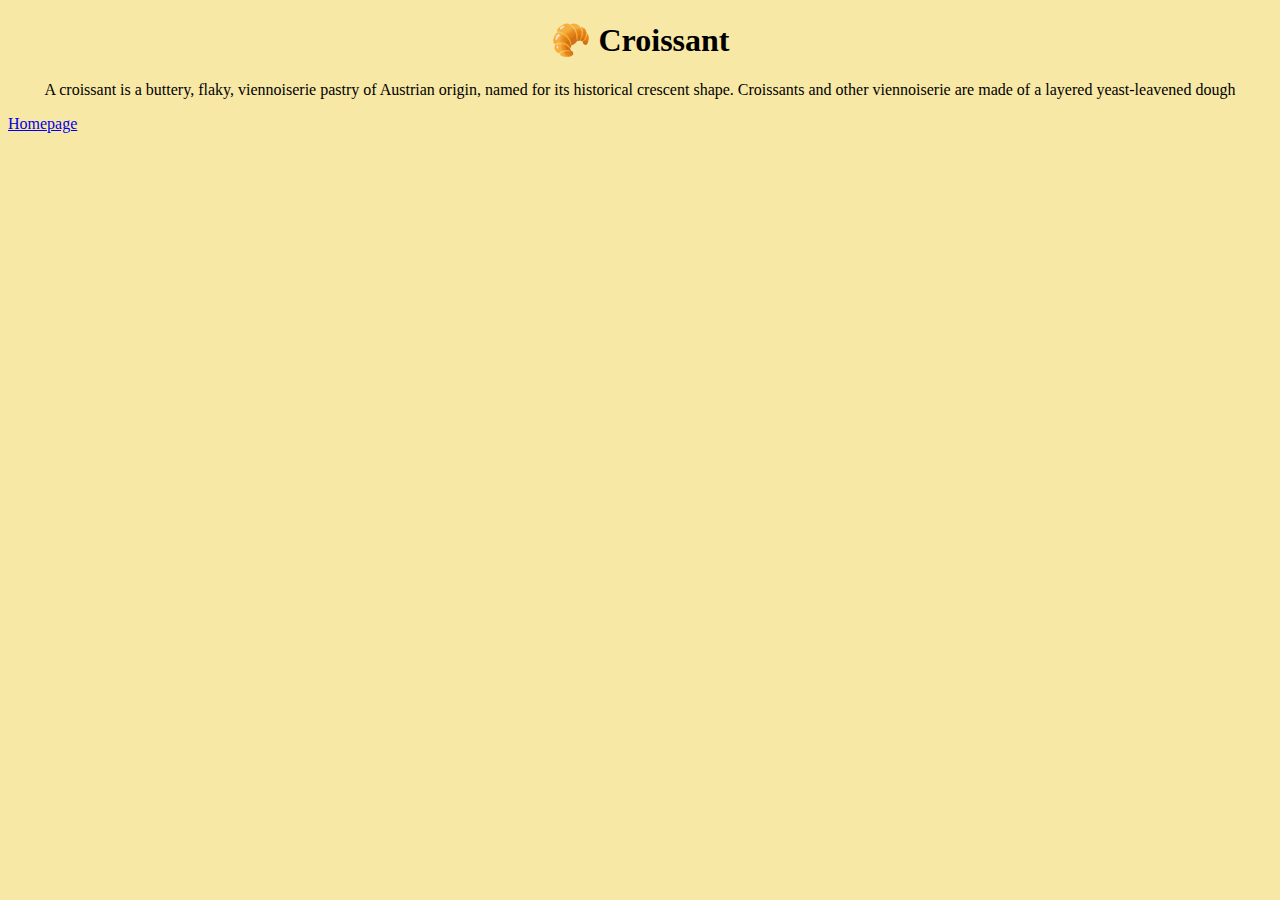
==== index.html @ bf09fc83 "created basics structure for html files and css" ====
<!DOCTYPE html>
<html lang="en">
<head>
    <meta charset="UTF-8">
    <meta http-equiv="X-UA-Compatible" content="IE=edge">
    <meta name="viewport" content="width=device-width, initial-scale=1.0">
    <title>Homepage</title>
    <link href="styles.css" rel="stylesheet" type="text/css" />
</head>
<body>
    <h1>
        🥐 Croissant
    </h1>
    <p>
        A croissant is a buttery, flaky, viennoiserie pastry of Austrian origin, named for its historical crescent shape. Croissants and other viennoiserie are made of a layered yeast-leavened dough
    </p>
    <footer>
        <a href="/" title="Home">Homepage</a>
    </footer>
    
</body>
</html>
---- styles.css ----
body {
    background-color: #f8e8a6;
}

h1 {
    text-align: center;
}

p {
    text-align: center;
}
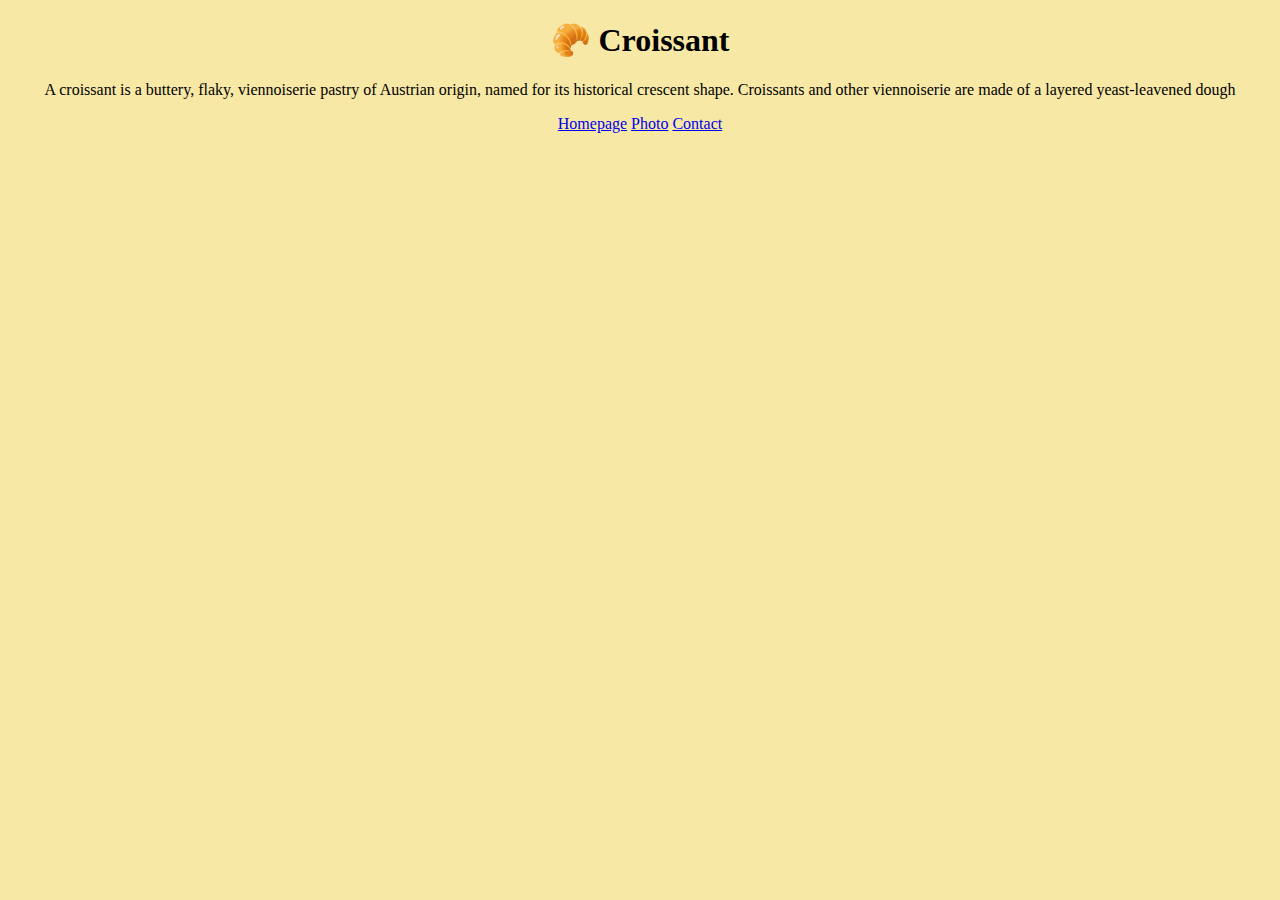
==== commit 379bf3f5: "added image and footer links to photo page" ====
--- a/index.html
+++ b/index.html
@@ -14,8 +14,10 @@
     <p>
         A croissant is a buttery, flaky, viennoiserie pastry of Austrian origin, named for its historical crescent shape. Croissants and other viennoiserie are made of a layered yeast-leavened dough
     </p>
-    <footer>
+    <footer class="links">
         <a href="/" title="Home">Homepage</a>
+        <a href="/photo.html" title="Croissant photo">Photo</a>
+        <a href="/contact.html" title="Contact Croissant.com">Contact</a>
     </footer>
     
 </body>
--- a/styles.css
+++ b/styles.css
@@ -9,3 +9,12 @@
 p {
     text-align: center;
 }
+
+.links {
+    text-align: center;
+}
+
+.croissant-photo {
+    display: block;
+    margin: 0 auto;
+}